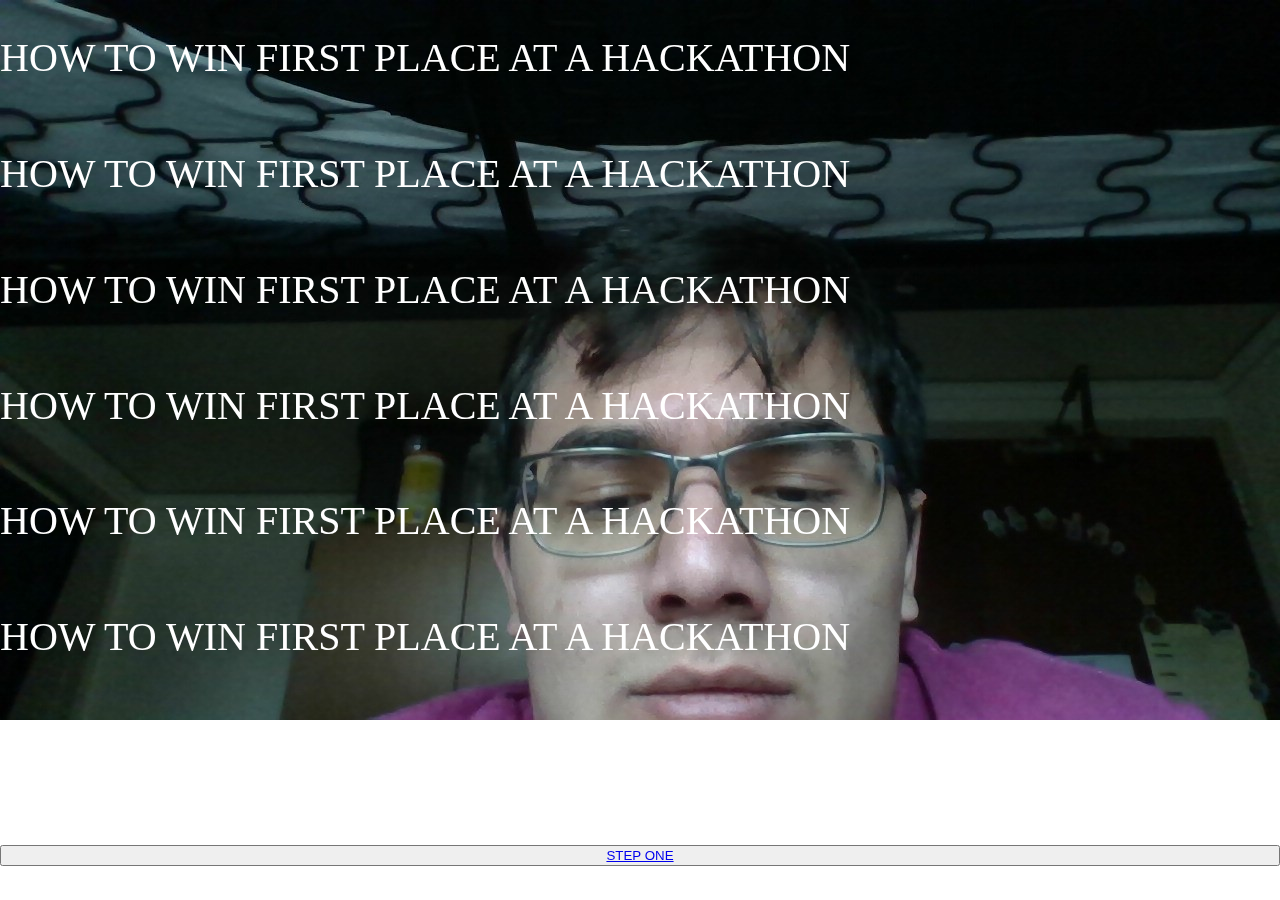
==== index.html @ 13c498a9 "add link" ====
<!doctype html>

<html lang="en">
  <head>
    <meta charset="utf-8">
    <link rel="icon" href="/favicon.ico">
    <meta name="viewport" content="width=device-width, initial-scale=1">
    <meta name="theme-color" content="#000000">
    <meta name="description" content="Eric Navar's personal website">
    <link rel="apple-touch-icon" href="logo192.png">
    <!--
      manifest.json provides metadata used when your web app is installed on a
      user's mobile device or desktop. See https://developers.google.com/web/fundamentals/web-app-manifest/
    -->
    <link rel="manifest" href="/manifest.json">
    <!--
      Notice the use of  in the tags above.
      It will be replaced with the URL of the `public` folder during the build.
      Only files inside the `public` folder can be referenced from the HTML.

      Unlike "/favicon.ico" or "favicon.ico", "/favicon.ico" will
      work correctly both with client-side routing and a non-root public URL.
      Learn how to configure a non-root public URL by running `npm run build`.
    -->
    <title>Eric Navar</title>
  <style>body {
  margin: 0;
  font-family: -apple-system, BlinkMacSystemFont, "Segoe UI", "Roboto", "Oxygen",
    "Ubuntu", "Cantarell", "Fira Sans", "Droid Sans", "Helvetica Neue",
    sans-serif;
  -webkit-font-smoothing: antialiased;
  -moz-osx-font-smoothing: grayscale;
}

code {
  font-family: source-code-pro, Menlo, Monaco, Consolas, "Courier New",
    monospace;
}

::selection {
  background: rgba(70, 181, 209, .8);
}

html {
  scrollbar-width: none;
}</style><style data-jss="" data-meta="MuiSvgIcon">
.MuiSvgIcon-root {
  fill: currentColor;
  width: 1em;
  height: 1em;
  display: inline-block;
  font-size: 1.5rem;
  transition: fill 200ms cubic-bezier(0.4, 0, 0.2, 1) 0ms;
  flex-shrink: 0;
  -moz-user-select: none;
}
.MuiSvgIcon-colorPrimary {
  color: #151965;
}
.MuiSvgIcon-colorSecondary {
  color: #46b5d1;
}
.MuiSvgIcon-colorAction {
  color: rgba(0, 0, 0, 0.54);
}
.MuiSvgIcon-colorError {
  color: #f44336;
}
.MuiSvgIcon-colorDisabled {
  color: rgba(0, 0, 0, 0.26);
}
.MuiSvgIcon-fontSizeInherit {
  font-size: inherit;
}
.MuiSvgIcon-fontSizeSmall {
  font-size: 1.25rem;
}
.MuiSvgIcon-fontSizeLarge {
  font-size: 2.1875rem;
}
</style><style data-jss="" data-meta="MuiTouchRipple">
.MuiTouchRipple-root {
  top: 0;
  left: 0;
  right: 0;
  bottom: 0;
  z-index: 0;
  overflow: hidden;
  position: absolute;
  border-radius: inherit;
  pointer-events: none;
}
.MuiTouchRipple-ripple {
  opacity: 0;
  position: absolute;
}
.MuiTouchRipple-rippleVisible {
  opacity: 0.3;
  animation: MuiTouchRipple-keyframes-enter 550ms cubic-bezier(0.4, 0, 0.2, 1);
  transform: scale(1);
}
.MuiTouchRipple-ripplePulsate {
  animation-duration: 200ms;
}
.MuiTouchRipple-child {
  width: 100%;
  height: 100%;
  display: block;
  opacity: 1;
  border-radius: 50%;
  background-color: currentColor;
}
.MuiTouchRipple-childLeaving {
  opacity: 0;
  animation: MuiTouchRipple-keyframes-exit 550ms cubic-bezier(0.4, 0, 0.2, 1);
}
.MuiTouchRipple-childPulsate {
  top: 0;
  left: 0;
  position: absolute;
  animation: MuiTouchRipple-keyframes-pulsate 2500ms cubic-bezier(0.4, 0, 0.2, 1) 200ms infinite;
}
@-moz-keyframes MuiTouchRipple-keyframes-enter {
  0% {
    opacity: 0.1;
    transform: scale(0);
  }
  100% {
    opacity: 0.3;
    transform: scale(1);
  }
}
@-moz-keyframes MuiTouchRipple-keyframes-exit {
  0% {
    opacity: 1;
  }
  100% {
    opacity: 0;
  }
}
@-moz-keyframes MuiTouchRipple-keyframes-pulsate {
  0% {
    transform: scale(1);
  }
  50% {
    transform: scale(0.92);
  }
  100% {
    transform: scale(1);
  }
}
</style><style data-jss="" data-meta="MuiButtonBase">
.MuiButtonBase-root {
  color: inherit;
  border: 0;
  cursor: pointer;
  margin: 0;
  display: inline-flex;
  outline: 0;
  padding: 0;
  position: relative;
  align-items: center;
  border-radius: 0;
  vertical-align: middle;
  -moz-appearance: none;
  justify-content: center;
  text-decoration: none;
  -moz-user-select: none;
  background-color: transparent;
  -webkit-appearance: none;
  -webkit-tap-highlight-color: transparent;
}
.MuiButtonBase-root::-moz-focus-inner {
  border-style: none;
}
.MuiButtonBase-root.Mui-disabled {
  cursor: default;
  pointer-events: none;
}
@media print {
  .MuiButtonBase-root {
    color-adjust: exact;
  }
}
</style><style data-jss="" data-meta="MuiIconButton">
.MuiIconButton-root {
  flex: 0 0 auto;
  color: rgba(0, 0, 0, 0.54);
  padding: 12px;
  overflow: visible;
  font-size: 1.5rem;
  text-align: center;
  transition: background-color 150ms cubic-bezier(0.4, 0, 0.2, 1) 0ms;
  border-radius: 50%;
}
.MuiIconButton-root:hover {
  background-color: rgba(0, 0, 0, 0.04);
}
.MuiIconButton-root.Mui-disabled {
  color: rgba(0, 0, 0, 0.26);
  background-color: transparent;
}
@media (hover: none) {
  .MuiIconButton-root:hover {
    background-color: transparent;
  }
}
.MuiIconButton-edgeStart {
  margin-left: -12px;
}
.MuiIconButton-sizeSmall.MuiIconButton-edgeStart {
  margin-left: -3px;
}
.MuiIconButton-edgeEnd {
  margin-right: -12px;
}
.MuiIconButton-sizeSmall.MuiIconButton-edgeEnd {
  margin-right: -3px;
}
.MuiIconButton-colorInherit {
  color: inherit;
}
.MuiIconButton-colorPrimary {
  color: #151965;
}
.MuiIconButton-colorPrimary:hover {
  background-color: rgba(21, 25, 101, 0.04);
}
@media (hover: none) {
  .MuiIconButton-colorPrimary:hover {
    background-color: transparent;
  }
}
.MuiIconButton-colorSecondary {
  color: #46b5d1;
}
.MuiIconButton-colorSecondary:hover {
  background-color: rgba(70, 181, 209, 0.04);
}
@media (hover: none) {
  .MuiIconButton-colorSecondary:hover {
    background-color: transparent;
  }
}
.MuiIconButton-sizeSmall {
  padding: 3px;
  font-size: 1.125rem;
}
.MuiIconButton-label {
  width: 100%;
  display: flex;
  align-items: inherit;
  justify-content: inherit;
}
</style><style data-jss="" data-meta="MuiGridList">
.MuiGridList-root {
  display: flex;
  padding: 0;
  flex-wrap: wrap;
  list-style: none;
  overflow-y: auto;
  -webkit-overflow-scrolling: touch;
}
</style><style data-jss="" data-meta="MuiGridListTile">
.MuiGridListTile-root {
  box-sizing: border-box;
  flex-shrink: 0;
}
.MuiGridListTile-tile {
  height: 100%;
  display: block;
  overflow: hidden;
  position: relative;
}
.MuiGridListTile-imgFullHeight {
  left: 50%;
  height: 100%;
  position: relative;
  transform: translateX(-50%);
}
.MuiGridListTile-imgFullWidth {
  top: 50%;
  width: 100%;
  position: relative;
  transform: translateY(-50%);
}
</style><style data-jss="" data-meta="MuiGridListTileBar">
.MuiGridListTileBar-root {
  left: 0;
  right: 0;
  height: 48px;
  display: flex;
  position: absolute;
  background: rgba(0, 0, 0, 0.5);
  align-items: center;
  font-family: "Roboto", "Helvetica", "Arial", sans-serif;
}
.MuiGridListTileBar-titlePositionBottom {
  bottom: 0;
}
.MuiGridListTileBar-titlePositionTop {
  top: 0;
}
.MuiGridListTileBar-rootSubtitle {
  height: 68px;
}
.MuiGridListTileBar-titleWrap {
  color: #fff;
  overflow: hidden;
  flex-grow: 1;
  margin-left: 16px;
  margin-right: 16px;
}
.MuiGridListTileBar-titleWrapActionPosLeft {
  margin-left: 0;
}
.MuiGridListTileBar-titleWrapActionPosRight {
  margin-right: 0;
}
.MuiGridListTileBar-title {
  overflow: hidden;
  font-size: 1rem;
  line-height: 24px;
  white-space: nowrap;
  text-overflow: ellipsis;
}
.MuiGridListTileBar-subtitle {
  overflow: hidden;
  font-size: 0.75rem;
  line-height: 1;
  white-space: nowrap;
  text-overflow: ellipsis;
}
.MuiGridListTileBar-actionIconActionPosLeft {
  order: -1;
}
</style><style data-jss="" data-meta="MuiListSubheader">
.MuiListSubheader-root {
  color: rgba(0, 0, 0, 0.54);
  font-size: 0.875rem;
  box-sizing: border-box;
  list-style: none;
  font-family: "Roboto", "Helvetica", "Arial", sans-serif;
  font-weight: 500;
  line-height: 48px;
}
.MuiListSubheader-colorPrimary {
  color: #151965;
}
.MuiListSubheader-colorInherit {
  color: inherit;
}
.MuiListSubheader-gutters {
  padding-left: 16px;
  padding-right: 16px;
}
.MuiListSubheader-inset {
  padding-left: 72px;
}
.MuiListSubheader-sticky {
  top: 0;
  z-index: 1;
  position: sticky;
  background-color: inherit;
}
</style><style data-jss="" data-meta="makeStyles">
.makeStyles-root-2 {
  display: flex;
  overflow: hidden;
  flex-wrap: wrap;
  justify-content: space-around;
  background-color: #fff;
}
.makeStyles-gridList-3 {
  width: 500px;
  height: 450px;
}
body {
    margin: 0;
    font-family: -apple-system, BlinkMacSystemFont, "Segoe UI", "Roboto", "Oxygen",
      "Ubuntu", "Cantarell", "Fira Sans", "Droid Sans", "Helvetica Neue",
      sans-serif;
    -webkit-font-smoothing: antialiased;
    -moz-osx-font-smoothing: grayscale;
  }
  
  code {
    font-family: source-code-pro, Menlo, Monaco, Consolas, "Courier New",
      monospace;
  }
  
  ::selection {
    background: rgba(70, 181, 209, .8);
  }
  
  html {
    scrollbar-width: none;
  }

  
.MuiSvgIcon-root {
    fill: currentColor;
    width: 1em;
    height: 1em;
    display: inline-block;
    font-size: 1.5rem;
    transition: fill 200ms cubic-bezier(0.4, 0, 0.2, 1) 0ms;
    flex-shrink: 0;
    -moz-user-select: none;
  }
  .MuiSvgIcon-colorPrimary {
    color: #151965;
  }
  .MuiSvgIcon-colorSecondary {
    color: #46b5d1;
  }
  .MuiSvgIcon-colorAction {
    color: rgba(0, 0, 0, 0.54);
  }
  .MuiSvgIcon-colorError {
    color: #f44336;
  }
  .MuiSvgIcon-colorDisabled {
    color: rgba(0, 0, 0, 0.26);
  }
  .MuiSvgIcon-fontSizeInherit {
    font-size: inherit;
  }
  .MuiSvgIcon-fontSizeSmall {
    font-size: 1.25rem;
  }
  .MuiSvgIcon-fontSizeLarge {
    font-size: 2.1875rem;
  }
  
  
.MuiButtonBase-root {
    color: inherit;
    border: 0;
    cursor: pointer;
    margin: 0;
    display: inline-flex;
    outline: 0;
    padding: 0;
    position: relative;
    align-items: center;
    border-radius: 0;
    vertical-align: middle;
    -moz-appearance: none;
    justify-content: center;
    text-decoration: none;
    -moz-user-select: none;
    background-color: transparent;
    -webkit-appearance: none;
    -webkit-tap-highlight-color: transparent;
  }
  .MuiButtonBase-root::-moz-focus-inner {
    border-style: none;
  }
  .MuiButtonBase-root.Mui-disabled {
    cursor: default;
    pointer-events: none;
  }
  @media print {
    .MuiButtonBase-root {
      color-adjust: exact;
    }
  }
  
  
.MuiTouchRipple-root {
    top: 0;
    left: 0;
    right: 0;
    bottom: 0;
    z-index: 0;
    overflow: hidden;
    position: absolute;
    border-radius: inherit;
    pointer-events: none;
  }
  .MuiTouchRipple-ripple {
    opacity: 0;
    position: absolute;
  }
  .MuiTouchRipple-rippleVisible {
    opacity: 0.3;
    animation: MuiTouchRipple-keyframes-enter 550ms cubic-bezier(0.4, 0, 0.2, 1);
    transform: scale(1);
  }
  .MuiTouchRipple-ripplePulsate {
    animation-duration: 200ms;
  }
  .MuiTouchRipple-child {
    width: 100%;
    height: 100%;
    display: block;
    opacity: 1;
    border-radius: 50%;
    background-color: currentColor;
  }
  .MuiTouchRipple-childLeaving {
    opacity: 0;
    animation: MuiTouchRipple-keyframes-exit 550ms cubic-bezier(0.4, 0, 0.2, 1);
  }
  .MuiTouchRipple-childPulsate {
    top: 0;
    left: 0;
    position: absolute;
    animation: MuiTouchRipple-keyframes-pulsate 2500ms cubic-bezier(0.4, 0, 0.2, 1) 200ms infinite;
  }
  @-moz-keyframes MuiTouchRipple-keyframes-enter {
    0% {
      opacity: 0.1;
      transform: scale(0);
    }
    100% {
      opacity: 0.3;
      transform: scale(1);
    }
  }
  @-moz-keyframes MuiTouchRipple-keyframes-exit {
    0% {
      opacity: 1;
    }
    100% {
      opacity: 0;
    }
  }
  @-moz-keyframes MuiTouchRipple-keyframes-pulsate {
    0% {
      transform: scale(1);
    }
    50% {
      transform: scale(0.92);
    }
    100% {
      transform: scale(1);
    }
  }

  
.MuiIconButton-root {
    flex: 0 0 auto;
    color: rgba(0, 0, 0, 0.54);
    padding: 12px;
    overflow: visible;
    font-size: 1.5rem;
    text-align: center;
    transition: background-color 150ms cubic-bezier(0.4, 0, 0.2, 1) 0ms;
    border-radius: 50%;
  }
  .MuiIconButton-root:hover {
    background-color: rgba(0, 0, 0, 0.04);
  }
  .MuiIconButton-root.Mui-disabled {
    color: rgba(0, 0, 0, 0.26);
    background-color: transparent;
  }
  @media (hover: none) {
    .MuiIconButton-root:hover {
      background-color: transparent;
    }
  }
  .MuiIconButton-edgeStart {
    margin-left: -12px;
  }
  .MuiIconButton-sizeSmall.MuiIconButton-edgeStart {
    margin-left: -3px;
  }
  .MuiIconButton-edgeEnd {
    margin-right: -12px;
  }
  .MuiIconButton-sizeSmall.MuiIconButton-edgeEnd {
    margin-right: -3px;
  }
  .MuiIconButton-colorInherit {
    color: inherit;
  }
  .MuiIconButton-colorPrimary {
    color: #151965;
  }
  .MuiIconButton-colorPrimary:hover {
    background-color: rgba(21, 25, 101, 0.04);
  }
  @media (hover: none) {
    .MuiIconButton-colorPrimary:hover {
      background-color: transparent;
    }
  }
  .MuiIconButton-colorSecondary {
    color: #46b5d1;
  }
  .MuiIconButton-colorSecondary:hover {
    background-color: rgba(70, 181, 209, 0.04);
  }
  @media (hover: none) {
    .MuiIconButton-colorSecondary:hover {
      background-color: transparent;
    }
  }
  .MuiIconButton-sizeSmall {
    padding: 3px;
    font-size: 1.125rem;
  }
  .MuiIconButton-label {
    width: 100%;
    display: flex;
    align-items: inherit;
    justify-content: inherit;
  }
  
  
.MuiGridList-root {
    display: flex;
    padding: 0;
    flex-wrap: wrap;
    list-style: none;
    overflow-y: auto;
    -webkit-overflow-scrolling: touch;
  }
  
  
.MuiGridListTile-root {
    box-sizing: border-box;
    flex-shrink: 0;
  }
  .MuiGridListTile-tile {
    height: 100%;
    display: block;
    overflow: hidden;
    position: relative;
  }
  .MuiGridListTile-imgFullHeight {
    left: 50%;
    height: 100%;
    position: relative;
    transform: translateX(-50%);
  }
  .MuiGridListTile-imgFullWidth {
    top: 50%;
    width: 100%;
    position: relative;
    transform: translateY(-50%);
  }
  
  
.MuiGridListTileBar-root {
    left: 0;
    right: 0;
    height: 48px;
    display: flex;
    position: absolute;
    background: rgba(0, 0, 0, 0.5);
    align-items: center;
    font-family: "Roboto", "Helvetica", "Arial", sans-serif;
  }
  .MuiGridListTileBar-titlePositionBottom {
    bottom: 0;
  }
  .MuiGridListTileBar-titlePositionTop {
    top: 0;
  }
  .MuiGridListTileBar-rootSubtitle {
    height: 68px;
  }
  .MuiGridListTileBar-titleWrap {
    color: #fff;
    overflow: hidden;
    flex-grow: 1;
    margin-left: 16px;
    margin-right: 16px;
  }
  .MuiGridListTileBar-titleWrapActionPosLeft {
    margin-left: 0;
  }
  .MuiGridListTileBar-titleWrapActionPosRight {
    margin-right: 0;
  }
  .MuiGridListTileBar-title {
    overflow: hidden;
    font-size: 1rem;
    line-height: 24px;
    white-space: nowrap;
    text-overflow: ellipsis;
  }
  .MuiGridListTileBar-subtitle {
    overflow: hidden;
    font-size: 0.75rem;
    line-height: 1;
    white-space: nowrap;
    text-overflow: ellipsis;
  }
  .MuiGridListTileBar-actionIconActionPosLeft {
    order: -1;
  }
  
  
.MuiListSubheader-root {
    color: rgba(0, 0, 0, 0.54);
    font-size: 0.875rem;
    box-sizing: border-box;
    list-style: none;
    font-family: "Roboto", "Helvetica", "Arial", sans-serif;
    font-weight: 500;
    line-height: 48px;
  }
  .MuiListSubheader-colorPrimary {
    color: #151965;
  }
  .MuiListSubheader-colorInherit {
    color: inherit;
  }
  .MuiListSubheader-gutters {
    padding-left: 16px;
    padding-right: 16px;
  }
  .MuiListSubheader-inset {
    padding-left: 72px;
  }
  .MuiListSubheader-sticky {
    top: 0;
    z-index: 1;
    position: sticky;
    background-color: inherit;
  }

  :root {
  --base-color: #8a071d;
  --lighter-base-color: #d9041a;
  --face-color: #73989e;
  --lighter-face-color: #CAE8ED;
  --border-color: #000000; 
}

.body {
  position: relative;
  margin: 100px 150px;
  width: 155px;
  height: 230px;
  background-color: var(--base-color);
  
  border: 12px solid var(--border-color);
  border-radius: 70px 85px 70px 70px;
}

.body-light-part {
  position: absolute;
  top: 0;
  right: 0;
  z-index: 1;
  
  width: 95%;
  height: 90%;
  background-color: var(--lighter-base-color);
  transform: rotate(-2deg);
  border-radius: 40% 50% 36% 30%;
}

.face{ 
  position: absolute;
  right: -20px;
  top: 25px;
  z-index: 2;
  
  background-color: var(--face-color);
  width: 130px;
  height: 90px;
  transform: rotate(-4deg);

  border: 12px solid var(--border-color);
  border-radius: 70px 90px 110px 110px;
}

.face-light-part {
  position: relative;
  width: 94px;
  height: 50px;
  margin: 0px 12px;
  background-color: var(--lighter-face-color);
  border-radius: 30% 40% 55% 50%;
  display: inline-block;
}

.shimmer {
  position: relative;
  margin: 4px 25px;
  width: 50px;
  height: 20px;
  background-color: white;
  border-radius: 40% 50% 50% 40%;
}

.backpack{
  position: absolute;
  left: 0;
  top: 65px;
  width: 50px;
  height: 150px;
  transform: translate(-100%);
  
  background-color: var(--base-color);
  border: 12px solid var(--border-color);
  border-radius: 40% 0 0 50%;
}

.backpack-light-part {
  margin-left: 2px;
  height: 25px;
  width: calc(100% - 2px);
  
  background-color: var(--lighter-base-color);
  
  border-radius: 50% 0 0 20%;
}

.leg-left-under {
  position: absolute;
  bottom: 0;
  left: -12px;
  
  width: 70px;
  height: 60px;
  
  background-color: var(--base-color);
  border-left: 12px solid var(--border-color);
}


.leg-left {
  position: absolute;
  bottom: 0;
  left: -12px;
  
  width: 65px;
  height: 55px;
  transform: translateY(55px);
  
  background-color: var(--base-color);
  border: 12px solid var(--border-color);
  border-top: none;
  border-radius: 0 0 40% 60%;
}

.leg-right-under {
  position: absolute;
  bottom: -4px;
  left: 70px;
  
  width: 65px;
  height: 32px;
  
  background-color: var(--base-color);
  border-right: 12px solid var(--border-color);
}

.leg-right {
  position: absolute;
  bottom: -50px;
  left: 70px;
  
  width: 65px;
  height: 50px;
  
  background-color: var(--base-color);
  border: 12px solid var(--border-color);
  border-top: none;
  border-radius: 0 0 40% 60%;
}
.makeStyles-root-2 {
  display: flex;
  overflow: hidden;
  flex-wrap: wrap;
  justify-content: space-around;
  background-color: #fff;
}
.makeStyles-gridList-3 {
  width: 500px;
  height: 450px;
}
.makeStyles-icon-4 {
  color: rgba(255, 255, 255, 0.54);
}
body {
    font-family: "MADE TOMMY";
    font-size:40px;
}

p {
    margin:0;
}

::selection {
    background: rgba(70, 181, 209, .8);
}

.name-container {
    align-items: center;
    display: grid;
    height: 100vh;
}

.cool-text {
    margin:0;
    text-decoration: none;
    -webkit-transition: all 0.5s;
    -moz-transition: all 0.5s;
    transition: all 0.5s;
    color: #fff;
    -webkit-animation: neon1 1.5s ease-in-out infinite alternate;
    -moz-animation: neon1 1.5s ease-in-out infinite alternate;
    animation: neon1 1.5s ease-in-out infinite alternate;
}

.cool-text:hover {
    color: #FF1177;
    -webkit-animation: none;
    -moz-animation: none;
    animation: none;
    color: #FF1177;
}

img {
  position: fixed;
  z-index:-10;
}

@-webkit-keyframes neon1 {
    from {
      text-shadow: 0 0 10px #fff, 0 0 20px #fff, 0 0 30px #fff, 0 0 40px #FF1177, 0 0 70px #FF1177, 0 0 80px #FF1177, 0 0 100px #FF1177, 0 0 150px #FF1177;
    }
    to {
      text-shadow: 0 0 5px #fff, 0 0 10px #fff, 0 0 15px #fff, 0 0 20px #FF1177, 0 0 35px #FF1177, 0 0 40px #FF1177, 0 0 50px #FF1177, 0 0 75px #FF1177;
    }
}
  
  @-moz-keyframes neon1 {
    from {
      text-shadow: 0 0 10px #fff, 0 0 20px #fff, 0 0 30px #fff, 0 0 40px #FF1177, 0 0 70px #FF1177, 0 0 80px #FF1177, 0 0 100px #FF1177, 0 0 150px #FF1177;
    }
    to {
      text-shadow: 0 0 5px #fff, 0 0 10px #fff, 0 0 15px #fff, 0 0 20px #FF1177, 0 0 35px #FF1177, 0 0 40px #FF1177, 0 0 50px #FF1177, 0 0 75px #FF1177;
    }
}
  
  
@keyframes neon1 {
    from {
      text-shadow: 0 0 10px #fff, 0 0 20px #fff, 0 0 30px #fff, 0 0 40px #FF1177, 0 0 70px #FF1177, 0 0 80px #FF1177, 0 0 100px #FF1177, 0 0 150px #FF1177;
    }
    to {
      text-shadow: 0 0 5px #fff, 0 0 10px #fff, 0 0 15px #fff, 0 0 20px #FF1177, 0 0 35px #FF1177, 0 0 40px #FF1177, 0 0 50px #FF1177, 0 0 75px #FF1177;
    }
}
  
@media (max-width: 650px) {
    #container {
      width: 100%;
    }
    p {
      font-size: 3.5em;
    }

.makeStyles-root-1 {
    min-height: 100vh;
  }
  
.makeStyles-icon-4 {
  color: rgba(255, 255, 255, 0.54);
}
</style><style data-jss="" data-meta="makeStyles">
.makeStyles-root-1 {
  min-height: 100vh;
}
</style></head>
<body>
  <img src="eric.jpg">
  <div class="name-container">
    <p class="cool-text">HOW TO WIN FIRST PLACE AT A HACKATHON</p>
    <p class="cool-text">HOW TO WIN FIRST PLACE AT A HACKATHON</p>
    <p class="cool-text">HOW TO WIN FIRST PLACE AT A HACKATHON</p>
    <p class="cool-text">HOW TO WIN FIRST PLACE AT A HACKATHON</p>
    <p class="cool-text">HOW TO WIN FIRST PLACE AT A HACKATHON</p>
    <p class="cool-text">HOW TO WIN FIRST PLACE AT A HACKATHON</p>
    <p class="cool-text">HOW TO WIN FIRST PLACE AT A HACKATHON</p>

  <button type="button" class="btn btn-primary btn-lg" border="80px">
    <a class="nav-link" id="temp" href="http://www.linkedin.com/in/hector-rizo" id=resume>STEP ONE</a>
</button
  <script src="js/scripts.js"></script>
</body>
</html>
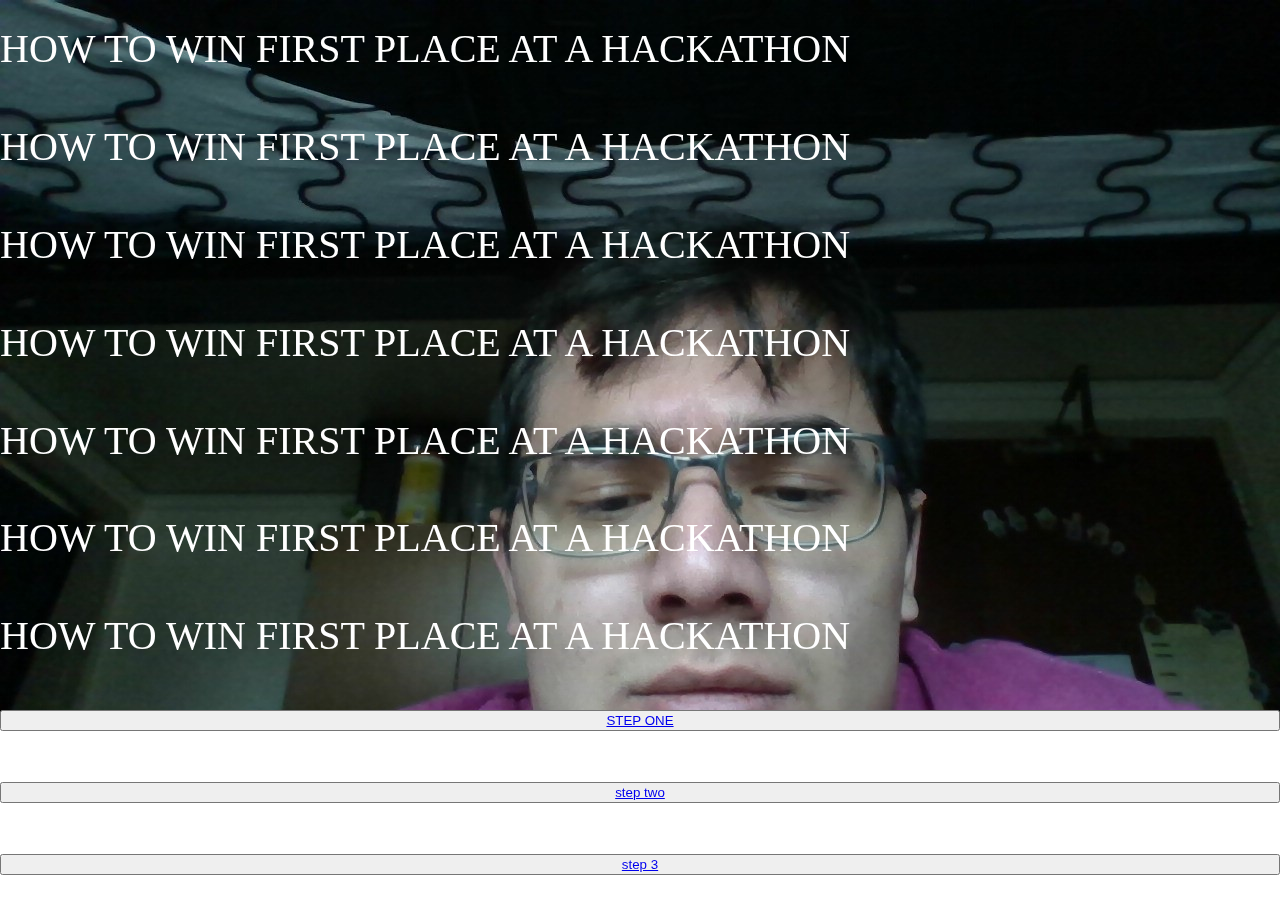
==== commit 3025991d: "adding all links" ====
--- a/index.html
+++ b/index.html
@@ -1,19 +1,20 @@
 <!doctype html>
 
 <html lang="en">
-  <head>
-    <meta charset="utf-8">
-    <link rel="icon" href="/favicon.ico">
-    <meta name="viewport" content="width=device-width, initial-scale=1">
-    <meta name="theme-color" content="#000000">
-    <meta name="description" content="Eric Navar's personal website">
-    <link rel="apple-touch-icon" href="logo192.png">
-    <!--
+
+<head>
+  <meta charset="utf-8">
+  <link rel="icon" href="/favicon.ico">
+  <meta name="viewport" content="width=device-width, initial-scale=1">
+  <meta name="theme-color" content="#000000">
+  <meta name="description" content="Eric Navar's personal website">
+  <link rel="apple-touch-icon" href="logo192.png">
+  <!--
       manifest.json provides metadata used when your web app is installed on a
       user's mobile device or desktop. See https://developers.google.com/web/fundamentals/web-app-manifest/
     -->
-    <link rel="manifest" href="/manifest.json">
-    <!--
+  <link rel="manifest" href="/manifest.json">
+  <!--
       Notice the use of  in the tags above.
       It will be replaced with the URL of the `public` folder during the build.
       Only files inside the `public` folder can be referenced from the HTML.
@@ -22,957 +23,1095 @@
       work correctly both with client-side routing and a non-root public URL.
       Learn how to configure a non-root public URL by running `npm run build`.
     -->
-    <title>Eric Navar</title>
-  <style>body {
-  margin: 0;
-  font-family: -apple-system, BlinkMacSystemFont, "Segoe UI", "Roboto", "Oxygen",
-    "Ubuntu", "Cantarell", "Fira Sans", "Droid Sans", "Helvetica Neue",
-    sans-serif;
-  -webkit-font-smoothing: antialiased;
-  -moz-osx-font-smoothing: grayscale;
-}
-
-code {
-  font-family: source-code-pro, Menlo, Monaco, Consolas, "Courier New",
-    monospace;
-}
-
-::selection {
-  background: rgba(70, 181, 209, .8);
-}
-
-html {
-  scrollbar-width: none;
-}</style><style data-jss="" data-meta="MuiSvgIcon">
-.MuiSvgIcon-root {
-  fill: currentColor;
-  width: 1em;
-  height: 1em;
-  display: inline-block;
-  font-size: 1.5rem;
-  transition: fill 200ms cubic-bezier(0.4, 0, 0.2, 1) 0ms;
-  flex-shrink: 0;
-  -moz-user-select: none;
-}
-.MuiSvgIcon-colorPrimary {
-  color: #151965;
-}
-.MuiSvgIcon-colorSecondary {
-  color: #46b5d1;
-}
-.MuiSvgIcon-colorAction {
-  color: rgba(0, 0, 0, 0.54);
-}
-.MuiSvgIcon-colorError {
-  color: #f44336;
-}
-.MuiSvgIcon-colorDisabled {
-  color: rgba(0, 0, 0, 0.26);
-}
-.MuiSvgIcon-fontSizeInherit {
-  font-size: inherit;
-}
-.MuiSvgIcon-fontSizeSmall {
-  font-size: 1.25rem;
-}
-.MuiSvgIcon-fontSizeLarge {
-  font-size: 2.1875rem;
-}
-</style><style data-jss="" data-meta="MuiTouchRipple">
-.MuiTouchRipple-root {
-  top: 0;
-  left: 0;
-  right: 0;
-  bottom: 0;
-  z-index: 0;
-  overflow: hidden;
-  position: absolute;
-  border-radius: inherit;
-  pointer-events: none;
-}
-.MuiTouchRipple-ripple {
-  opacity: 0;
-  position: absolute;
-}
-.MuiTouchRipple-rippleVisible {
-  opacity: 0.3;
-  animation: MuiTouchRipple-keyframes-enter 550ms cubic-bezier(0.4, 0, 0.2, 1);
-  transform: scale(1);
-}
-.MuiTouchRipple-ripplePulsate {
-  animation-duration: 200ms;
-}
-.MuiTouchRipple-child {
-  width: 100%;
-  height: 100%;
-  display: block;
-  opacity: 1;
-  border-radius: 50%;
-  background-color: currentColor;
-}
-.MuiTouchRipple-childLeaving {
-  opacity: 0;
-  animation: MuiTouchRipple-keyframes-exit 550ms cubic-bezier(0.4, 0, 0.2, 1);
-}
-.MuiTouchRipple-childPulsate {
-  top: 0;
-  left: 0;
-  position: absolute;
-  animation: MuiTouchRipple-keyframes-pulsate 2500ms cubic-bezier(0.4, 0, 0.2, 1) 200ms infinite;
-}
-@-moz-keyframes MuiTouchRipple-keyframes-enter {
-  0% {
-    opacity: 0.1;
-    transform: scale(0);
-  }
-  100% {
-    opacity: 0.3;
-    transform: scale(1);
-  }
-}
-@-moz-keyframes MuiTouchRipple-keyframes-exit {
-  0% {
-    opacity: 1;
-  }
-  100% {
-    opacity: 0;
-  }
-}
-@-moz-keyframes MuiTouchRipple-keyframes-pulsate {
-  0% {
-    transform: scale(1);
-  }
-  50% {
-    transform: scale(0.92);
-  }
-  100% {
-    transform: scale(1);
-  }
-}
-</style><style data-jss="" data-meta="MuiButtonBase">
-.MuiButtonBase-root {
-  color: inherit;
-  border: 0;
-  cursor: pointer;
-  margin: 0;
-  display: inline-flex;
-  outline: 0;
-  padding: 0;
-  position: relative;
-  align-items: center;
-  border-radius: 0;
-  vertical-align: middle;
-  -moz-appearance: none;
-  justify-content: center;
-  text-decoration: none;
-  -moz-user-select: none;
-  background-color: transparent;
-  -webkit-appearance: none;
-  -webkit-tap-highlight-color: transparent;
-}
-.MuiButtonBase-root::-moz-focus-inner {
-  border-style: none;
-}
-.MuiButtonBase-root.Mui-disabled {
-  cursor: default;
-  pointer-events: none;
-}
-@media print {
-  .MuiButtonBase-root {
-    color-adjust: exact;
-  }
-}
-</style><style data-jss="" data-meta="MuiIconButton">
-.MuiIconButton-root {
-  flex: 0 0 auto;
-  color: rgba(0, 0, 0, 0.54);
-  padding: 12px;
-  overflow: visible;
-  font-size: 1.5rem;
-  text-align: center;
-  transition: background-color 150ms cubic-bezier(0.4, 0, 0.2, 1) 0ms;
-  border-radius: 50%;
-}
-.MuiIconButton-root:hover {
-  background-color: rgba(0, 0, 0, 0.04);
-}
-.MuiIconButton-root.Mui-disabled {
-  color: rgba(0, 0, 0, 0.26);
-  background-color: transparent;
-}
-@media (hover: none) {
-  .MuiIconButton-root:hover {
-    background-color: transparent;
-  }
-}
-.MuiIconButton-edgeStart {
-  margin-left: -12px;
-}
-.MuiIconButton-sizeSmall.MuiIconButton-edgeStart {
-  margin-left: -3px;
-}
-.MuiIconButton-edgeEnd {
-  margin-right: -12px;
-}
-.MuiIconButton-sizeSmall.MuiIconButton-edgeEnd {
-  margin-right: -3px;
-}
-.MuiIconButton-colorInherit {
-  color: inherit;
-}
-.MuiIconButton-colorPrimary {
-  color: #151965;
-}
-.MuiIconButton-colorPrimary:hover {
-  background-color: rgba(21, 25, 101, 0.04);
-}
-@media (hover: none) {
-  .MuiIconButton-colorPrimary:hover {
-    background-color: transparent;
-  }
-}
-.MuiIconButton-colorSecondary {
-  color: #46b5d1;
-}
-.MuiIconButton-colorSecondary:hover {
-  background-color: rgba(70, 181, 209, 0.04);
-}
-@media (hover: none) {
-  .MuiIconButton-colorSecondary:hover {
-    background-color: transparent;
-  }
-}
-.MuiIconButton-sizeSmall {
-  padding: 3px;
-  font-size: 1.125rem;
-}
-.MuiIconButton-label {
-  width: 100%;
-  display: flex;
-  align-items: inherit;
-  justify-content: inherit;
-}
-</style><style data-jss="" data-meta="MuiGridList">
-.MuiGridList-root {
-  display: flex;
-  padding: 0;
-  flex-wrap: wrap;
-  list-style: none;
-  overflow-y: auto;
-  -webkit-overflow-scrolling: touch;
-}
-</style><style data-jss="" data-meta="MuiGridListTile">
-.MuiGridListTile-root {
-  box-sizing: border-box;
-  flex-shrink: 0;
-}
-.MuiGridListTile-tile {
-  height: 100%;
-  display: block;
-  overflow: hidden;
-  position: relative;
-}
-.MuiGridListTile-imgFullHeight {
-  left: 50%;
-  height: 100%;
-  position: relative;
-  transform: translateX(-50%);
-}
-.MuiGridListTile-imgFullWidth {
-  top: 50%;
-  width: 100%;
-  position: relative;
-  transform: translateY(-50%);
-}
-</style><style data-jss="" data-meta="MuiGridListTileBar">
-.MuiGridListTileBar-root {
-  left: 0;
-  right: 0;
-  height: 48px;
-  display: flex;
-  position: absolute;
-  background: rgba(0, 0, 0, 0.5);
-  align-items: center;
-  font-family: "Roboto", "Helvetica", "Arial", sans-serif;
-}
-.MuiGridListTileBar-titlePositionBottom {
-  bottom: 0;
-}
-.MuiGridListTileBar-titlePositionTop {
-  top: 0;
-}
-.MuiGridListTileBar-rootSubtitle {
-  height: 68px;
-}
-.MuiGridListTileBar-titleWrap {
-  color: #fff;
-  overflow: hidden;
-  flex-grow: 1;
-  margin-left: 16px;
-  margin-right: 16px;
-}
-.MuiGridListTileBar-titleWrapActionPosLeft {
-  margin-left: 0;
-}
-.MuiGridListTileBar-titleWrapActionPosRight {
-  margin-right: 0;
-}
-.MuiGridListTileBar-title {
-  overflow: hidden;
-  font-size: 1rem;
-  line-height: 24px;
-  white-space: nowrap;
-  text-overflow: ellipsis;
-}
-.MuiGridListTileBar-subtitle {
-  overflow: hidden;
-  font-size: 0.75rem;
-  line-height: 1;
-  white-space: nowrap;
-  text-overflow: ellipsis;
-}
-.MuiGridListTileBar-actionIconActionPosLeft {
-  order: -1;
-}
-</style><style data-jss="" data-meta="MuiListSubheader">
-.MuiListSubheader-root {
-  color: rgba(0, 0, 0, 0.54);
-  font-size: 0.875rem;
-  box-sizing: border-box;
-  list-style: none;
-  font-family: "Roboto", "Helvetica", "Arial", sans-serif;
-  font-weight: 500;
-  line-height: 48px;
-}
-.MuiListSubheader-colorPrimary {
-  color: #151965;
-}
-.MuiListSubheader-colorInherit {
-  color: inherit;
-}
-.MuiListSubheader-gutters {
-  padding-left: 16px;
-  padding-right: 16px;
-}
-.MuiListSubheader-inset {
-  padding-left: 72px;
-}
-.MuiListSubheader-sticky {
-  top: 0;
-  z-index: 1;
-  position: sticky;
-  background-color: inherit;
-}
-</style><style data-jss="" data-meta="makeStyles">
-.makeStyles-root-2 {
-  display: flex;
-  overflow: hidden;
-  flex-wrap: wrap;
-  justify-content: space-around;
-  background-color: #fff;
-}
-.makeStyles-gridList-3 {
-  width: 500px;
-  height: 450px;
-}
-body {
-    margin: 0;
-    font-family: -apple-system, BlinkMacSystemFont, "Segoe UI", "Roboto", "Oxygen",
-      "Ubuntu", "Cantarell", "Fira Sans", "Droid Sans", "Helvetica Neue",
-      sans-serif;
-    -webkit-font-smoothing: antialiased;
-    -moz-osx-font-smoothing: grayscale;
-  }
-  
-  code {
-    font-family: source-code-pro, Menlo, Monaco, Consolas, "Courier New",
-      monospace;
-  }
-  
-  ::selection {
-    background: rgba(70, 181, 209, .8);
-  }
-  
-  html {
-    scrollbar-width: none;
-  }
-
-  
-.MuiSvgIcon-root {
-    fill: currentColor;
-    width: 1em;
-    height: 1em;
-    display: inline-block;
-    font-size: 1.5rem;
-    transition: fill 200ms cubic-bezier(0.4, 0, 0.2, 1) 0ms;
-    flex-shrink: 0;
-    -moz-user-select: none;
-  }
-  .MuiSvgIcon-colorPrimary {
-    color: #151965;
-  }
-  .MuiSvgIcon-colorSecondary {
-    color: #46b5d1;
-  }
-  .MuiSvgIcon-colorAction {
-    color: rgba(0, 0, 0, 0.54);
-  }
-  .MuiSvgIcon-colorError {
-    color: #f44336;
-  }
-  .MuiSvgIcon-colorDisabled {
-    color: rgba(0, 0, 0, 0.26);
-  }
-  .MuiSvgIcon-fontSizeInherit {
-    font-size: inherit;
-  }
-  .MuiSvgIcon-fontSizeSmall {
-    font-size: 1.25rem;
-  }
-  .MuiSvgIcon-fontSizeLarge {
-    font-size: 2.1875rem;
-  }
-  
-  
-.MuiButtonBase-root {
-    color: inherit;
-    border: 0;
-    cursor: pointer;
-    margin: 0;
-    display: inline-flex;
-    outline: 0;
-    padding: 0;
-    position: relative;
-    align-items: center;
-    border-radius: 0;
-    vertical-align: middle;
-    -moz-appearance: none;
-    justify-content: center;
-    text-decoration: none;
-    -moz-user-select: none;
-    background-color: transparent;
-    -webkit-appearance: none;
-    -webkit-tap-highlight-color: transparent;
-  }
-  .MuiButtonBase-root::-moz-focus-inner {
-    border-style: none;
-  }
-  .MuiButtonBase-root.Mui-disabled {
-    cursor: default;
-    pointer-events: none;
-  }
-  @media print {
+  <title>Eric Navar</title>
+  <style>
+    body {
+      margin: 0;
+      font-family: -apple-system, BlinkMacSystemFont, "Segoe UI", "Roboto", "Oxygen",
+        "Ubuntu", "Cantarell", "Fira Sans", "Droid Sans", "Helvetica Neue",
+        sans-serif;
+      -webkit-font-smoothing: antialiased;
+      -moz-osx-font-smoothing: grayscale;
+    }
+
+    code {
+      font-family: source-code-pro, Menlo, Monaco, Consolas, "Courier New",
+        monospace;
+    }
+
+    ::selection {
+      background: rgba(70, 181, 209, .8);
+    }
+
+    html {
+      scrollbar-width: none;
+    }
+  </style>
+  <style data-jss="" data-meta="MuiSvgIcon">
+    .MuiSvgIcon-root {
+      fill: currentColor;
+      width: 1em;
+      height: 1em;
+      display: inline-block;
+      font-size: 1.5rem;
+      transition: fill 200ms cubic-bezier(0.4, 0, 0.2, 1) 0ms;
+      flex-shrink: 0;
+      -moz-user-select: none;
+    }
+
+    .MuiSvgIcon-colorPrimary {
+      color: #151965;
+    }
+
+    .MuiSvgIcon-colorSecondary {
+      color: #46b5d1;
+    }
+
+    .MuiSvgIcon-colorAction {
+      color: rgba(0, 0, 0, 0.54);
+    }
+
+    .MuiSvgIcon-colorError {
+      color: #f44336;
+    }
+
+    .MuiSvgIcon-colorDisabled {
+      color: rgba(0, 0, 0, 0.26);
+    }
+
+    .MuiSvgIcon-fontSizeInherit {
+      font-size: inherit;
+    }
+
+    .MuiSvgIcon-fontSizeSmall {
+      font-size: 1.25rem;
+    }
+
+    .MuiSvgIcon-fontSizeLarge {
+      font-size: 2.1875rem;
+    }
+  </style>
+  <style data-jss="" data-meta="MuiTouchRipple">
+    .MuiTouchRipple-root {
+      top: 0;
+      left: 0;
+      right: 0;
+      bottom: 0;
+      z-index: 0;
+      overflow: hidden;
+      position: absolute;
+      border-radius: inherit;
+      pointer-events: none;
+    }
+
+    .MuiTouchRipple-ripple {
+      opacity: 0;
+      position: absolute;
+    }
+
+    .MuiTouchRipple-rippleVisible {
+      opacity: 0.3;
+      animation: MuiTouchRipple-keyframes-enter 550ms cubic-bezier(0.4, 0, 0.2, 1);
+      transform: scale(1);
+    }
+
+    .MuiTouchRipple-ripplePulsate {
+      animation-duration: 200ms;
+    }
+
+    .MuiTouchRipple-child {
+      width: 100%;
+      height: 100%;
+      display: block;
+      opacity: 1;
+      border-radius: 50%;
+      background-color: currentColor;
+    }
+
+    .MuiTouchRipple-childLeaving {
+      opacity: 0;
+      animation: MuiTouchRipple-keyframes-exit 550ms cubic-bezier(0.4, 0, 0.2, 1);
+    }
+
+    .MuiTouchRipple-childPulsate {
+      top: 0;
+      left: 0;
+      position: absolute;
+      animation: MuiTouchRipple-keyframes-pulsate 2500ms cubic-bezier(0.4, 0, 0.2, 1) 200ms infinite;
+    }
+
+    @-moz-keyframes MuiTouchRipple-keyframes-enter {
+      0% {
+        opacity: 0.1;
+        transform: scale(0);
+      }
+
+      100% {
+        opacity: 0.3;
+        transform: scale(1);
+      }
+    }
+
+    @-moz-keyframes MuiTouchRipple-keyframes-exit {
+      0% {
+        opacity: 1;
+      }
+
+      100% {
+        opacity: 0;
+      }
+    }
+
+    @-moz-keyframes MuiTouchRipple-keyframes-pulsate {
+      0% {
+        transform: scale(1);
+      }
+
+      50% {
+        transform: scale(0.92);
+      }
+
+      100% {
+        transform: scale(1);
+      }
+    }
+  </style>
+  <style data-jss="" data-meta="MuiButtonBase">
     .MuiButtonBase-root {
-      color-adjust: exact;
-    }
-  }
-  
-  
-.MuiTouchRipple-root {
-    top: 0;
-    left: 0;
-    right: 0;
-    bottom: 0;
-    z-index: 0;
-    overflow: hidden;
-    position: absolute;
-    border-radius: inherit;
-    pointer-events: none;
-  }
-  .MuiTouchRipple-ripple {
-    opacity: 0;
-    position: absolute;
-  }
-  .MuiTouchRipple-rippleVisible {
-    opacity: 0.3;
-    animation: MuiTouchRipple-keyframes-enter 550ms cubic-bezier(0.4, 0, 0.2, 1);
-    transform: scale(1);
-  }
-  .MuiTouchRipple-ripplePulsate {
-    animation-duration: 200ms;
-  }
-  .MuiTouchRipple-child {
-    width: 100%;
-    height: 100%;
-    display: block;
-    opacity: 1;
-    border-radius: 50%;
-    background-color: currentColor;
-  }
-  .MuiTouchRipple-childLeaving {
-    opacity: 0;
-    animation: MuiTouchRipple-keyframes-exit 550ms cubic-bezier(0.4, 0, 0.2, 1);
-  }
-  .MuiTouchRipple-childPulsate {
-    top: 0;
-    left: 0;
-    position: absolute;
-    animation: MuiTouchRipple-keyframes-pulsate 2500ms cubic-bezier(0.4, 0, 0.2, 1) 200ms infinite;
-  }
-  @-moz-keyframes MuiTouchRipple-keyframes-enter {
-    0% {
-      opacity: 0.1;
-      transform: scale(0);
-    }
-    100% {
+      color: inherit;
+      border: 0;
+      cursor: pointer;
+      margin: 0;
+      display: inline-flex;
+      outline: 0;
+      padding: 0;
+      position: relative;
+      align-items: center;
+      border-radius: 0;
+      vertical-align: middle;
+      -moz-appearance: none;
+      justify-content: center;
+      text-decoration: none;
+      -moz-user-select: none;
+      background-color: transparent;
+      -webkit-appearance: none;
+      -webkit-tap-highlight-color: transparent;
+    }
+
+    .MuiButtonBase-root::-moz-focus-inner {
+      border-style: none;
+    }
+
+    .MuiButtonBase-root.Mui-disabled {
+      cursor: default;
+      pointer-events: none;
+    }
+
+    @media print {
+      .MuiButtonBase-root {
+        color-adjust: exact;
+      }
+    }
+  </style>
+  <style data-jss="" data-meta="MuiIconButton">
+    .MuiIconButton-root {
+      flex: 0 0 auto;
+      color: rgba(0, 0, 0, 0.54);
+      padding: 12px;
+      overflow: visible;
+      font-size: 1.5rem;
+      text-align: center;
+      transition: background-color 150ms cubic-bezier(0.4, 0, 0.2, 1) 0ms;
+      border-radius: 50%;
+    }
+
+    .MuiIconButton-root:hover {
+      background-color: rgba(0, 0, 0, 0.04);
+    }
+
+    .MuiIconButton-root.Mui-disabled {
+      color: rgba(0, 0, 0, 0.26);
+      background-color: transparent;
+    }
+
+    @media (hover: none) {
+      .MuiIconButton-root:hover {
+        background-color: transparent;
+      }
+    }
+
+    .MuiIconButton-edgeStart {
+      margin-left: -12px;
+    }
+
+    .MuiIconButton-sizeSmall.MuiIconButton-edgeStart {
+      margin-left: -3px;
+    }
+
+    .MuiIconButton-edgeEnd {
+      margin-right: -12px;
+    }
+
+    .MuiIconButton-sizeSmall.MuiIconButton-edgeEnd {
+      margin-right: -3px;
+    }
+
+    .MuiIconButton-colorInherit {
+      color: inherit;
+    }
+
+    .MuiIconButton-colorPrimary {
+      color: #151965;
+    }
+
+    .MuiIconButton-colorPrimary:hover {
+      background-color: rgba(21, 25, 101, 0.04);
+    }
+
+    @media (hover: none) {
+      .MuiIconButton-colorPrimary:hover {
+        background-color: transparent;
+      }
+    }
+
+    .MuiIconButton-colorSecondary {
+      color: #46b5d1;
+    }
+
+    .MuiIconButton-colorSecondary:hover {
+      background-color: rgba(70, 181, 209, 0.04);
+    }
+
+    @media (hover: none) {
+      .MuiIconButton-colorSecondary:hover {
+        background-color: transparent;
+      }
+    }
+
+    .MuiIconButton-sizeSmall {
+      padding: 3px;
+      font-size: 1.125rem;
+    }
+
+    .MuiIconButton-label {
+      width: 100%;
+      display: flex;
+      align-items: inherit;
+      justify-content: inherit;
+    }
+  </style>
+  <style data-jss="" data-meta="MuiGridList">
+    .MuiGridList-root {
+      display: flex;
+      padding: 0;
+      flex-wrap: wrap;
+      list-style: none;
+      overflow-y: auto;
+      -webkit-overflow-scrolling: touch;
+    }
+  </style>
+  <style data-jss="" data-meta="MuiGridListTile">
+    .MuiGridListTile-root {
+      box-sizing: border-box;
+      flex-shrink: 0;
+    }
+
+    .MuiGridListTile-tile {
+      height: 100%;
+      display: block;
+      overflow: hidden;
+      position: relative;
+    }
+
+    .MuiGridListTile-imgFullHeight {
+      left: 50%;
+      height: 100%;
+      position: relative;
+      transform: translateX(-50%);
+    }
+
+    .MuiGridListTile-imgFullWidth {
+      top: 50%;
+      width: 100%;
+      position: relative;
+      transform: translateY(-50%);
+    }
+  </style>
+  <style data-jss="" data-meta="MuiGridListTileBar">
+    .MuiGridListTileBar-root {
+      left: 0;
+      right: 0;
+      height: 48px;
+      display: flex;
+      position: absolute;
+      background: rgba(0, 0, 0, 0.5);
+      align-items: center;
+      font-family: "Roboto", "Helvetica", "Arial", sans-serif;
+    }
+
+    .MuiGridListTileBar-titlePositionBottom {
+      bottom: 0;
+    }
+
+    .MuiGridListTileBar-titlePositionTop {
+      top: 0;
+    }
+
+    .MuiGridListTileBar-rootSubtitle {
+      height: 68px;
+    }
+
+    .MuiGridListTileBar-titleWrap {
+      color: #fff;
+      overflow: hidden;
+      flex-grow: 1;
+      margin-left: 16px;
+      margin-right: 16px;
+    }
+
+    .MuiGridListTileBar-titleWrapActionPosLeft {
+      margin-left: 0;
+    }
+
+    .MuiGridListTileBar-titleWrapActionPosRight {
+      margin-right: 0;
+    }
+
+    .MuiGridListTileBar-title {
+      overflow: hidden;
+      font-size: 1rem;
+      line-height: 24px;
+      white-space: nowrap;
+      text-overflow: ellipsis;
+    }
+
+    .MuiGridListTileBar-subtitle {
+      overflow: hidden;
+      font-size: 0.75rem;
+      line-height: 1;
+      white-space: nowrap;
+      text-overflow: ellipsis;
+    }
+
+    .MuiGridListTileBar-actionIconActionPosLeft {
+      order: -1;
+    }
+  </style>
+  <style data-jss="" data-meta="MuiListSubheader">
+    .MuiListSubheader-root {
+      color: rgba(0, 0, 0, 0.54);
+      font-size: 0.875rem;
+      box-sizing: border-box;
+      list-style: none;
+      font-family: "Roboto", "Helvetica", "Arial", sans-serif;
+      font-weight: 500;
+      line-height: 48px;
+    }
+
+    .MuiListSubheader-colorPrimary {
+      color: #151965;
+    }
+
+    .MuiListSubheader-colorInherit {
+      color: inherit;
+    }
+
+    .MuiListSubheader-gutters {
+      padding-left: 16px;
+      padding-right: 16px;
+    }
+
+    .MuiListSubheader-inset {
+      padding-left: 72px;
+    }
+
+    .MuiListSubheader-sticky {
+      top: 0;
+      z-index: 1;
+      position: sticky;
+      background-color: inherit;
+    }
+  </style>
+  <style data-jss="" data-meta="makeStyles">
+    .makeStyles-root-2 {
+      display: flex;
+      overflow: hidden;
+      flex-wrap: wrap;
+      justify-content: space-around;
+      background-color: #fff;
+    }
+
+    .makeStyles-gridList-3 {
+      width: 500px;
+      height: 450px;
+    }
+
+    body {
+      margin: 0;
+      font-family: -apple-system, BlinkMacSystemFont, "Segoe UI", "Roboto", "Oxygen",
+        "Ubuntu", "Cantarell", "Fira Sans", "Droid Sans", "Helvetica Neue",
+        sans-serif;
+      -webkit-font-smoothing: antialiased;
+      -moz-osx-font-smoothing: grayscale;
+    }
+
+    code {
+      font-family: source-code-pro, Menlo, Monaco, Consolas, "Courier New",
+        monospace;
+    }
+
+    ::selection {
+      background: rgba(70, 181, 209, .8);
+    }
+
+    html {
+      scrollbar-width: none;
+    }
+
+
+    .MuiSvgIcon-root {
+      fill: currentColor;
+      width: 1em;
+      height: 1em;
+      display: inline-block;
+      font-size: 1.5rem;
+      transition: fill 200ms cubic-bezier(0.4, 0, 0.2, 1) 0ms;
+      flex-shrink: 0;
+      -moz-user-select: none;
+    }
+
+    .MuiSvgIcon-colorPrimary {
+      color: #151965;
+    }
+
+    .MuiSvgIcon-colorSecondary {
+      color: #46b5d1;
+    }
+
+    .MuiSvgIcon-colorAction {
+      color: rgba(0, 0, 0, 0.54);
+    }
+
+    .MuiSvgIcon-colorError {
+      color: #f44336;
+    }
+
+    .MuiSvgIcon-colorDisabled {
+      color: rgba(0, 0, 0, 0.26);
+    }
+
+    .MuiSvgIcon-fontSizeInherit {
+      font-size: inherit;
+    }
+
+    .MuiSvgIcon-fontSizeSmall {
+      font-size: 1.25rem;
+    }
+
+    .MuiSvgIcon-fontSizeLarge {
+      font-size: 2.1875rem;
+    }
+
+
+    .MuiButtonBase-root {
+      color: inherit;
+      border: 0;
+      cursor: pointer;
+      margin: 0;
+      display: inline-flex;
+      outline: 0;
+      padding: 0;
+      position: relative;
+      align-items: center;
+      border-radius: 0;
+      vertical-align: middle;
+      -moz-appearance: none;
+      justify-content: center;
+      text-decoration: none;
+      -moz-user-select: none;
+      background-color: transparent;
+      -webkit-appearance: none;
+      -webkit-tap-highlight-color: transparent;
+    }
+
+    .MuiButtonBase-root::-moz-focus-inner {
+      border-style: none;
+    }
+
+    .MuiButtonBase-root.Mui-disabled {
+      cursor: default;
+      pointer-events: none;
+    }
+
+    @media print {
+      .MuiButtonBase-root {
+        color-adjust: exact;
+      }
+    }
+
+
+    .MuiTouchRipple-root {
+      top: 0;
+      left: 0;
+      right: 0;
+      bottom: 0;
+      z-index: 0;
+      overflow: hidden;
+      position: absolute;
+      border-radius: inherit;
+      pointer-events: none;
+    }
+
+    .MuiTouchRipple-ripple {
+      opacity: 0;
+      position: absolute;
+    }
+
+    .MuiTouchRipple-rippleVisible {
       opacity: 0.3;
+      animation: MuiTouchRipple-keyframes-enter 550ms cubic-bezier(0.4, 0, 0.2, 1);
       transform: scale(1);
     }
-  }
-  @-moz-keyframes MuiTouchRipple-keyframes-exit {
-    0% {
+
+    .MuiTouchRipple-ripplePulsate {
+      animation-duration: 200ms;
+    }
+
+    .MuiTouchRipple-child {
+      width: 100%;
+      height: 100%;
+      display: block;
       opacity: 1;
-    }
-    100% {
+      border-radius: 50%;
+      background-color: currentColor;
+    }
+
+    .MuiTouchRipple-childLeaving {
       opacity: 0;
-    }
-  }
-  @-moz-keyframes MuiTouchRipple-keyframes-pulsate {
-    0% {
-      transform: scale(1);
-    }
-    50% {
-      transform: scale(0.92);
-    }
-    100% {
-      transform: scale(1);
-    }
-  }
-
-  
-.MuiIconButton-root {
-    flex: 0 0 auto;
-    color: rgba(0, 0, 0, 0.54);
-    padding: 12px;
-    overflow: visible;
-    font-size: 1.5rem;
-    text-align: center;
-    transition: background-color 150ms cubic-bezier(0.4, 0, 0.2, 1) 0ms;
-    border-radius: 50%;
-  }
-  .MuiIconButton-root:hover {
-    background-color: rgba(0, 0, 0, 0.04);
-  }
-  .MuiIconButton-root.Mui-disabled {
-    color: rgba(0, 0, 0, 0.26);
-    background-color: transparent;
-  }
-  @media (hover: none) {
+      animation: MuiTouchRipple-keyframes-exit 550ms cubic-bezier(0.4, 0, 0.2, 1);
+    }
+
+    .MuiTouchRipple-childPulsate {
+      top: 0;
+      left: 0;
+      position: absolute;
+      animation: MuiTouchRipple-keyframes-pulsate 2500ms cubic-bezier(0.4, 0, 0.2, 1) 200ms infinite;
+    }
+
+    @-moz-keyframes MuiTouchRipple-keyframes-enter {
+      0% {
+        opacity: 0.1;
+        transform: scale(0);
+      }
+
+      100% {
+        opacity: 0.3;
+        transform: scale(1);
+      }
+    }
+
+    @-moz-keyframes MuiTouchRipple-keyframes-exit {
+      0% {
+        opacity: 1;
+      }
+
+      100% {
+        opacity: 0;
+      }
+    }
+
+    @-moz-keyframes MuiTouchRipple-keyframes-pulsate {
+      0% {
+        transform: scale(1);
+      }
+
+      50% {
+        transform: scale(0.92);
+      }
+
+      100% {
+        transform: scale(1);
+      }
+    }
+
+
+    .MuiIconButton-root {
+      flex: 0 0 auto;
+      color: rgba(0, 0, 0, 0.54);
+      padding: 12px;
+      overflow: visible;
+      font-size: 1.5rem;
+      text-align: center;
+      transition: background-color 150ms cubic-bezier(0.4, 0, 0.2, 1) 0ms;
+      border-radius: 50%;
+    }
+
     .MuiIconButton-root:hover {
+      background-color: rgba(0, 0, 0, 0.04);
+    }
+
+    .MuiIconButton-root.Mui-disabled {
+      color: rgba(0, 0, 0, 0.26);
       background-color: transparent;
     }
-  }
-  .MuiIconButton-edgeStart {
-    margin-left: -12px;
-  }
-  .MuiIconButton-sizeSmall.MuiIconButton-edgeStart {
-    margin-left: -3px;
-  }
-  .MuiIconButton-edgeEnd {
-    margin-right: -12px;
-  }
-  .MuiIconButton-sizeSmall.MuiIconButton-edgeEnd {
-    margin-right: -3px;
-  }
-  .MuiIconButton-colorInherit {
-    color: inherit;
-  }
-  .MuiIconButton-colorPrimary {
-    color: #151965;
-  }
-  .MuiIconButton-colorPrimary:hover {
-    background-color: rgba(21, 25, 101, 0.04);
-  }
-  @media (hover: none) {
+
+    @media (hover: none) {
+      .MuiIconButton-root:hover {
+        background-color: transparent;
+      }
+    }
+
+    .MuiIconButton-edgeStart {
+      margin-left: -12px;
+    }
+
+    .MuiIconButton-sizeSmall.MuiIconButton-edgeStart {
+      margin-left: -3px;
+    }
+
+    .MuiIconButton-edgeEnd {
+      margin-right: -12px;
+    }
+
+    .MuiIconButton-sizeSmall.MuiIconButton-edgeEnd {
+      margin-right: -3px;
+    }
+
+    .MuiIconButton-colorInherit {
+      color: inherit;
+    }
+
+    .MuiIconButton-colorPrimary {
+      color: #151965;
+    }
+
     .MuiIconButton-colorPrimary:hover {
-      background-color: transparent;
-    }
-  }
-  .MuiIconButton-colorSecondary {
-    color: #46b5d1;
-  }
-  .MuiIconButton-colorSecondary:hover {
-    background-color: rgba(70, 181, 209, 0.04);
-  }
-  @media (hover: none) {
+      background-color: rgba(21, 25, 101, 0.04);
+    }
+
+    @media (hover: none) {
+      .MuiIconButton-colorPrimary:hover {
+        background-color: transparent;
+      }
+    }
+
+    .MuiIconButton-colorSecondary {
+      color: #46b5d1;
+    }
+
     .MuiIconButton-colorSecondary:hover {
-      background-color: transparent;
-    }
-  }
-  .MuiIconButton-sizeSmall {
-    padding: 3px;
-    font-size: 1.125rem;
-  }
-  .MuiIconButton-label {
-    width: 100%;
-    display: flex;
-    align-items: inherit;
-    justify-content: inherit;
-  }
-  
-  
-.MuiGridList-root {
-    display: flex;
-    padding: 0;
-    flex-wrap: wrap;
-    list-style: none;
-    overflow-y: auto;
-    -webkit-overflow-scrolling: touch;
-  }
-  
-  
-.MuiGridListTile-root {
-    box-sizing: border-box;
-    flex-shrink: 0;
-  }
-  .MuiGridListTile-tile {
-    height: 100%;
-    display: block;
-    overflow: hidden;
-    position: relative;
-  }
-  .MuiGridListTile-imgFullHeight {
-    left: 50%;
-    height: 100%;
-    position: relative;
-    transform: translateX(-50%);
-  }
-  .MuiGridListTile-imgFullWidth {
-    top: 50%;
-    width: 100%;
-    position: relative;
-    transform: translateY(-50%);
-  }
-  
-  
-.MuiGridListTileBar-root {
-    left: 0;
-    right: 0;
-    height: 48px;
-    display: flex;
-    position: absolute;
-    background: rgba(0, 0, 0, 0.5);
-    align-items: center;
-    font-family: "Roboto", "Helvetica", "Arial", sans-serif;
-  }
-  .MuiGridListTileBar-titlePositionBottom {
-    bottom: 0;
-  }
-  .MuiGridListTileBar-titlePositionTop {
-    top: 0;
-  }
-  .MuiGridListTileBar-rootSubtitle {
-    height: 68px;
-  }
-  .MuiGridListTileBar-titleWrap {
-    color: #fff;
-    overflow: hidden;
-    flex-grow: 1;
-    margin-left: 16px;
-    margin-right: 16px;
-  }
-  .MuiGridListTileBar-titleWrapActionPosLeft {
-    margin-left: 0;
-  }
-  .MuiGridListTileBar-titleWrapActionPosRight {
-    margin-right: 0;
-  }
-  .MuiGridListTileBar-title {
-    overflow: hidden;
-    font-size: 1rem;
-    line-height: 24px;
-    white-space: nowrap;
-    text-overflow: ellipsis;
-  }
-  .MuiGridListTileBar-subtitle {
-    overflow: hidden;
-    font-size: 0.75rem;
-    line-height: 1;
-    white-space: nowrap;
-    text-overflow: ellipsis;
-  }
-  .MuiGridListTileBar-actionIconActionPosLeft {
-    order: -1;
-  }
-  
-  
-.MuiListSubheader-root {
-    color: rgba(0, 0, 0, 0.54);
-    font-size: 0.875rem;
-    box-sizing: border-box;
-    list-style: none;
-    font-family: "Roboto", "Helvetica", "Arial", sans-serif;
-    font-weight: 500;
-    line-height: 48px;
-  }
-  .MuiListSubheader-colorPrimary {
-    color: #151965;
-  }
-  .MuiListSubheader-colorInherit {
-    color: inherit;
-  }
-  .MuiListSubheader-gutters {
-    padding-left: 16px;
-    padding-right: 16px;
-  }
-  .MuiListSubheader-inset {
-    padding-left: 72px;
-  }
-  .MuiListSubheader-sticky {
-    top: 0;
-    z-index: 1;
-    position: sticky;
-    background-color: inherit;
-  }
-
-  :root {
-  --base-color: #8a071d;
-  --lighter-base-color: #d9041a;
-  --face-color: #73989e;
-  --lighter-face-color: #CAE8ED;
-  --border-color: #000000; 
-}
-
-.body {
-  position: relative;
-  margin: 100px 150px;
-  width: 155px;
-  height: 230px;
-  background-color: var(--base-color);
-  
-  border: 12px solid var(--border-color);
-  border-radius: 70px 85px 70px 70px;
-}
-
-.body-light-part {
-  position: absolute;
-  top: 0;
-  right: 0;
-  z-index: 1;
-  
-  width: 95%;
-  height: 90%;
-  background-color: var(--lighter-base-color);
-  transform: rotate(-2deg);
-  border-radius: 40% 50% 36% 30%;
-}
-
-.face{ 
-  position: absolute;
-  right: -20px;
-  top: 25px;
-  z-index: 2;
-  
-  background-color: var(--face-color);
-  width: 130px;
-  height: 90px;
-  transform: rotate(-4deg);
-
-  border: 12px solid var(--border-color);
-  border-radius: 70px 90px 110px 110px;
-}
-
-.face-light-part {
-  position: relative;
-  width: 94px;
-  height: 50px;
-  margin: 0px 12px;
-  background-color: var(--lighter-face-color);
-  border-radius: 30% 40% 55% 50%;
-  display: inline-block;
-}
-
-.shimmer {
-  position: relative;
-  margin: 4px 25px;
-  width: 50px;
-  height: 20px;
-  background-color: white;
-  border-radius: 40% 50% 50% 40%;
-}
-
-.backpack{
-  position: absolute;
-  left: 0;
-  top: 65px;
-  width: 50px;
-  height: 150px;
-  transform: translate(-100%);
-  
-  background-color: var(--base-color);
-  border: 12px solid var(--border-color);
-  border-radius: 40% 0 0 50%;
-}
-
-.backpack-light-part {
-  margin-left: 2px;
-  height: 25px;
-  width: calc(100% - 2px);
-  
-  background-color: var(--lighter-base-color);
-  
-  border-radius: 50% 0 0 20%;
-}
-
-.leg-left-under {
-  position: absolute;
-  bottom: 0;
-  left: -12px;
-  
-  width: 70px;
-  height: 60px;
-  
-  background-color: var(--base-color);
-  border-left: 12px solid var(--border-color);
-}
-
-
-.leg-left {
-  position: absolute;
-  bottom: 0;
-  left: -12px;
-  
-  width: 65px;
-  height: 55px;
-  transform: translateY(55px);
-  
-  background-color: var(--base-color);
-  border: 12px solid var(--border-color);
-  border-top: none;
-  border-radius: 0 0 40% 60%;
-}
-
-.leg-right-under {
-  position: absolute;
-  bottom: -4px;
-  left: 70px;
-  
-  width: 65px;
-  height: 32px;
-  
-  background-color: var(--base-color);
-  border-right: 12px solid var(--border-color);
-}
-
-.leg-right {
-  position: absolute;
-  bottom: -50px;
-  left: 70px;
-  
-  width: 65px;
-  height: 50px;
-  
-  background-color: var(--base-color);
-  border: 12px solid var(--border-color);
-  border-top: none;
-  border-radius: 0 0 40% 60%;
-}
-.makeStyles-root-2 {
-  display: flex;
-  overflow: hidden;
-  flex-wrap: wrap;
-  justify-content: space-around;
-  background-color: #fff;
-}
-.makeStyles-gridList-3 {
-  width: 500px;
-  height: 450px;
-}
-.makeStyles-icon-4 {
-  color: rgba(255, 255, 255, 0.54);
-}
-body {
-    font-family: "MADE TOMMY";
-    font-size:40px;
-}
-
-p {
-    margin:0;
-}
-
-::selection {
-    background: rgba(70, 181, 209, .8);
-}
-
-.name-container {
-    align-items: center;
-    display: grid;
-    height: 100vh;
-}
-
-.cool-text {
-    margin:0;
-    text-decoration: none;
-    -webkit-transition: all 0.5s;
-    -moz-transition: all 0.5s;
-    transition: all 0.5s;
-    color: #fff;
-    -webkit-animation: neon1 1.5s ease-in-out infinite alternate;
-    -moz-animation: neon1 1.5s ease-in-out infinite alternate;
-    animation: neon1 1.5s ease-in-out infinite alternate;
-}
-
-.cool-text:hover {
-    color: #FF1177;
-    -webkit-animation: none;
-    -moz-animation: none;
-    animation: none;
-    color: #FF1177;
-}
-
-img {
-  position: fixed;
-  z-index:-10;
-}
-
-@-webkit-keyframes neon1 {
-    from {
-      text-shadow: 0 0 10px #fff, 0 0 20px #fff, 0 0 30px #fff, 0 0 40px #FF1177, 0 0 70px #FF1177, 0 0 80px #FF1177, 0 0 100px #FF1177, 0 0 150px #FF1177;
-    }
-    to {
-      text-shadow: 0 0 5px #fff, 0 0 10px #fff, 0 0 15px #fff, 0 0 20px #FF1177, 0 0 35px #FF1177, 0 0 40px #FF1177, 0 0 50px #FF1177, 0 0 75px #FF1177;
-    }
-}
-  
-  @-moz-keyframes neon1 {
-    from {
-      text-shadow: 0 0 10px #fff, 0 0 20px #fff, 0 0 30px #fff, 0 0 40px #FF1177, 0 0 70px #FF1177, 0 0 80px #FF1177, 0 0 100px #FF1177, 0 0 150px #FF1177;
-    }
-    to {
-      text-shadow: 0 0 5px #fff, 0 0 10px #fff, 0 0 15px #fff, 0 0 20px #FF1177, 0 0 35px #FF1177, 0 0 40px #FF1177, 0 0 50px #FF1177, 0 0 75px #FF1177;
-    }
-}
-  
-  
-@keyframes neon1 {
-    from {
-      text-shadow: 0 0 10px #fff, 0 0 20px #fff, 0 0 30px #fff, 0 0 40px #FF1177, 0 0 70px #FF1177, 0 0 80px #FF1177, 0 0 100px #FF1177, 0 0 150px #FF1177;
-    }
-    to {
-      text-shadow: 0 0 5px #fff, 0 0 10px #fff, 0 0 15px #fff, 0 0 20px #FF1177, 0 0 35px #FF1177, 0 0 40px #FF1177, 0 0 50px #FF1177, 0 0 75px #FF1177;
-    }
-}
-  
-@media (max-width: 650px) {
-    #container {
+      background-color: rgba(70, 181, 209, 0.04);
+    }
+
+    @media (hover: none) {
+      .MuiIconButton-colorSecondary:hover {
+        background-color: transparent;
+      }
+    }
+
+    .MuiIconButton-sizeSmall {
+      padding: 3px;
+      font-size: 1.125rem;
+    }
+
+    .MuiIconButton-label {
       width: 100%;
-    }
+      display: flex;
+      align-items: inherit;
+      justify-content: inherit;
+    }
+
+
+    .MuiGridList-root {
+      display: flex;
+      padding: 0;
+      flex-wrap: wrap;
+      list-style: none;
+      overflow-y: auto;
+      -webkit-overflow-scrolling: touch;
+    }
+
+
+    .MuiGridListTile-root {
+      box-sizing: border-box;
+      flex-shrink: 0;
+    }
+
+    .MuiGridListTile-tile {
+      height: 100%;
+      display: block;
+      overflow: hidden;
+      position: relative;
+    }
+
+    .MuiGridListTile-imgFullHeight {
+      left: 50%;
+      height: 100%;
+      position: relative;
+      transform: translateX(-50%);
+    }
+
+    .MuiGridListTile-imgFullWidth {
+      top: 50%;
+      width: 100%;
+      position: relative;
+      transform: translateY(-50%);
+    }
+
+
+    .MuiGridListTileBar-root {
+      left: 0;
+      right: 0;
+      height: 48px;
+      display: flex;
+      position: absolute;
+      background: rgba(0, 0, 0, 0.5);
+      align-items: center;
+      font-family: "Roboto", "Helvetica", "Arial", sans-serif;
+    }
+
+    .MuiGridListTileBar-titlePositionBottom {
+      bottom: 0;
+    }
+
+    .MuiGridListTileBar-titlePositionTop {
+      top: 0;
+    }
+
+    .MuiGridListTileBar-rootSubtitle {
+      height: 68px;
+    }
+
+    .MuiGridListTileBar-titleWrap {
+      color: #fff;
+      overflow: hidden;
+      flex-grow: 1;
+      margin-left: 16px;
+      margin-right: 16px;
+    }
+
+    .MuiGridListTileBar-titleWrapActionPosLeft {
+      margin-left: 0;
+    }
+
+    .MuiGridListTileBar-titleWrapActionPosRight {
+      margin-right: 0;
+    }
+
+    .MuiGridListTileBar-title {
+      overflow: hidden;
+      font-size: 1rem;
+      line-height: 24px;
+      white-space: nowrap;
+      text-overflow: ellipsis;
+    }
+
+    .MuiGridListTileBar-subtitle {
+      overflow: hidden;
+      font-size: 0.75rem;
+      line-height: 1;
+      white-space: nowrap;
+      text-overflow: ellipsis;
+    }
+
+    .MuiGridListTileBar-actionIconActionPosLeft {
+      order: -1;
+    }
+
+
+    .MuiListSubheader-root {
+      color: rgba(0, 0, 0, 0.54);
+      font-size: 0.875rem;
+      box-sizing: border-box;
+      list-style: none;
+      font-family: "Roboto", "Helvetica", "Arial", sans-serif;
+      font-weight: 500;
+      line-height: 48px;
+    }
+
+    .MuiListSubheader-colorPrimary {
+      color: #151965;
+    }
+
+    .MuiListSubheader-colorInherit {
+      color: inherit;
+    }
+
+    .MuiListSubheader-gutters {
+      padding-left: 16px;
+      padding-right: 16px;
+    }
+
+    .MuiListSubheader-inset {
+      padding-left: 72px;
+    }
+
+    .MuiListSubheader-sticky {
+      top: 0;
+      z-index: 1;
+      position: sticky;
+      background-color: inherit;
+    }
+
+    :root {
+      --base-color: #8a071d;
+      --lighter-base-color: #d9041a;
+      --face-color: #73989e;
+      --lighter-face-color: #CAE8ED;
+      --border-color: #000000;
+    }
+
+    .body {
+      position: relative;
+      margin: 100px 150px;
+      width: 155px;
+      height: 230px;
+      background-color: var(--base-color);
+
+      border: 12px solid var(--border-color);
+      border-radius: 70px 85px 70px 70px;
+    }
+
+    .body-light-part {
+      position: absolute;
+      top: 0;
+      right: 0;
+      z-index: 1;
+
+      width: 95%;
+      height: 90%;
+      background-color: var(--lighter-base-color);
+      transform: rotate(-2deg);
+      border-radius: 40% 50% 36% 30%;
+    }
+
+    .face {
+      position: absolute;
+      right: -20px;
+      top: 25px;
+      z-index: 2;
+
+      background-color: var(--face-color);
+      width: 130px;
+      height: 90px;
+      transform: rotate(-4deg);
+
+      border: 12px solid var(--border-color);
+      border-radius: 70px 90px 110px 110px;
+    }
+
+    .face-light-part {
+      position: relative;
+      width: 94px;
+      height: 50px;
+      margin: 0px 12px;
+      background-color: var(--lighter-face-color);
+      border-radius: 30% 40% 55% 50%;
+      display: inline-block;
+    }
+
+    .shimmer {
+      position: relative;
+      margin: 4px 25px;
+      width: 50px;
+      height: 20px;
+      background-color: white;
+      border-radius: 40% 50% 50% 40%;
+    }
+
+    .backpack {
+      position: absolute;
+      left: 0;
+      top: 65px;
+      width: 50px;
+      height: 150px;
+      transform: translate(-100%);
+
+      background-color: var(--base-color);
+      border: 12px solid var(--border-color);
+      border-radius: 40% 0 0 50%;
+    }
+
+    .backpack-light-part {
+      margin-left: 2px;
+      height: 25px;
+      width: calc(100% - 2px);
+
+      background-color: var(--lighter-base-color);
+
+      border-radius: 50% 0 0 20%;
+    }
+
+    .leg-left-under {
+      position: absolute;
+      bottom: 0;
+      left: -12px;
+
+      width: 70px;
+      height: 60px;
+
+      background-color: var(--base-color);
+      border-left: 12px solid var(--border-color);
+    }
+
+
+    .leg-left {
+      position: absolute;
+      bottom: 0;
+      left: -12px;
+
+      width: 65px;
+      height: 55px;
+      transform: translateY(55px);
+
+      background-color: var(--base-color);
+      border: 12px solid var(--border-color);
+      border-top: none;
+      border-radius: 0 0 40% 60%;
+    }
+
+    .leg-right-under {
+      position: absolute;
+      bottom: -4px;
+      left: 70px;
+
+      width: 65px;
+      height: 32px;
+
+      background-color: var(--base-color);
+      border-right: 12px solid var(--border-color);
+    }
+
+    .leg-right {
+      position: absolute;
+      bottom: -50px;
+      left: 70px;
+
+      width: 65px;
+      height: 50px;
+
+      background-color: var(--base-color);
+      border: 12px solid var(--border-color);
+      border-top: none;
+      border-radius: 0 0 40% 60%;
+    }
+
+    .makeStyles-root-2 {
+      display: flex;
+      overflow: hidden;
+      flex-wrap: wrap;
+      justify-content: space-around;
+      background-color: #fff;
+    }
+
+    .makeStyles-gridList-3 {
+      width: 500px;
+      height: 450px;
+    }
+
+    .makeStyles-icon-4 {
+      color: rgba(255, 255, 255, 0.54);
+    }
+
+    body {
+      font-family: "MADE TOMMY";
+      font-size: 40px;
+    }
+
     p {
-      font-size: 3.5em;
-    }
-
-.makeStyles-root-1 {
-    min-height: 100vh;
-  }
-  
-.makeStyles-icon-4 {
-  color: rgba(255, 255, 255, 0.54);
-}
-</style><style data-jss="" data-meta="makeStyles">
-.makeStyles-root-1 {
-  min-height: 100vh;
-}
-</style></head>
+      margin: 0;
+    }
+
+    ::selection {
+      background: rgba(70, 181, 209, .8);
+    }
+
+    .name-container {
+      align-items: center;
+      display: grid;
+      height: 100vh;
+    }
+
+    .cool-text {
+      margin: 0;
+      text-decoration: none;
+      -webkit-transition: all 0.5s;
+      -moz-transition: all 0.5s;
+      transition: all 0.5s;
+      color: #fff;
+      -webkit-animation: neon1 1.5s ease-in-out infinite alternate;
+      -moz-animation: neon1 1.5s ease-in-out infinite alternate;
+      animation: neon1 1.5s ease-in-out infinite alternate;
+    }
+
+    .cool-text:hover {
+      color: #FF1177;
+      -webkit-animation: none;
+      -moz-animation: none;
+      animation: none;
+      color: #FF1177;
+    }
+
+    img {
+      position: fixed;
+      z-index: -10;
+    }
+
+    @-webkit-keyframes neon1 {
+      from {
+        text-shadow: 0 0 10px #fff, 0 0 20px #fff, 0 0 30px #fff, 0 0 40px #FF1177, 0 0 70px #FF1177, 0 0 80px #FF1177, 0 0 100px #FF1177, 0 0 150px #FF1177;
+      }
+
+      to {
+        text-shadow: 0 0 5px #fff, 0 0 10px #fff, 0 0 15px #fff, 0 0 20px #FF1177, 0 0 35px #FF1177, 0 0 40px #FF1177, 0 0 50px #FF1177, 0 0 75px #FF1177;
+      }
+    }
+
+    @-moz-keyframes neon1 {
+      from {
+        text-shadow: 0 0 10px #fff, 0 0 20px #fff, 0 0 30px #fff, 0 0 40px #FF1177, 0 0 70px #FF1177, 0 0 80px #FF1177, 0 0 100px #FF1177, 0 0 150px #FF1177;
+      }
+
+      to {
+        text-shadow: 0 0 5px #fff, 0 0 10px #fff, 0 0 15px #fff, 0 0 20px #FF1177, 0 0 35px #FF1177, 0 0 40px #FF1177, 0 0 50px #FF1177, 0 0 75px #FF1177;
+      }
+    }
+
+
+    @keyframes neon1 {
+      from {
+        text-shadow: 0 0 10px #fff, 0 0 20px #fff, 0 0 30px #fff, 0 0 40px #FF1177, 0 0 70px #FF1177, 0 0 80px #FF1177, 0 0 100px #FF1177, 0 0 150px #FF1177;
+      }
+
+      to {
+        text-shadow: 0 0 5px #fff, 0 0 10px #fff, 0 0 15px #fff, 0 0 20px #FF1177, 0 0 35px #FF1177, 0 0 40px #FF1177, 0 0 50px #FF1177, 0 0 75px #FF1177;
+      }
+    }
+
+    @media (max-width: 650px) {
+      #container {
+        width: 100%;
+      }
+
+      p {
+        font-size: 3.5em;
+      }
+
+      .makeStyles-root-1 {
+        min-height: 100vh;
+      }
+
+      .makeStyles-icon-4 {
+        color: rgba(255, 255, 255, 0.54);
+      }
+  </style>
+  <style data-jss="" data-meta="makeStyles">
+    .makeStyles-root-1 {
+      min-height: 100vh;
+    }
+  </style>
+</head>
+
 <body>
   <img src="eric.jpg">
   <div class="name-container">
@@ -984,9 +1123,15 @@
     <p class="cool-text">HOW TO WIN FIRST PLACE AT A HACKATHON</p>
     <p class="cool-text">HOW TO WIN FIRST PLACE AT A HACKATHON</p>
 
-  <button type="button" class="btn btn-primary btn-lg" border="80px">
-    <a class="nav-link" id="temp" href="http://www.linkedin.com/in/hector-rizo" id=resume>STEP ONE</a>
-</button
-  <script src="js/scripts.js"></script>
+    <button type="button" class="btn btn-primary btn-lg" border="80px">
+      <a class="nav-link" id="temp" href="./stepOne.html" id=resume>STEP ONE</a>
+    </button <script src="js/scripts.js"></script>
+    <button type="button" class="btn btn-primary btn-lg" border="80px">
+      <a class="nav-link" id="temp" href="./step2.html" id=resume>step two</a>
+    </button <script src="js/scripts.js"></script>
+    <button type="button" class="btn btn-primary btn-lg" border="80px">
+      <a class="nav-link" id="temp" href="./hackathon.html" id=resume>step 3</a>
+    </button <script src="js/scripts.js"></script>
 </body>
+
 </html>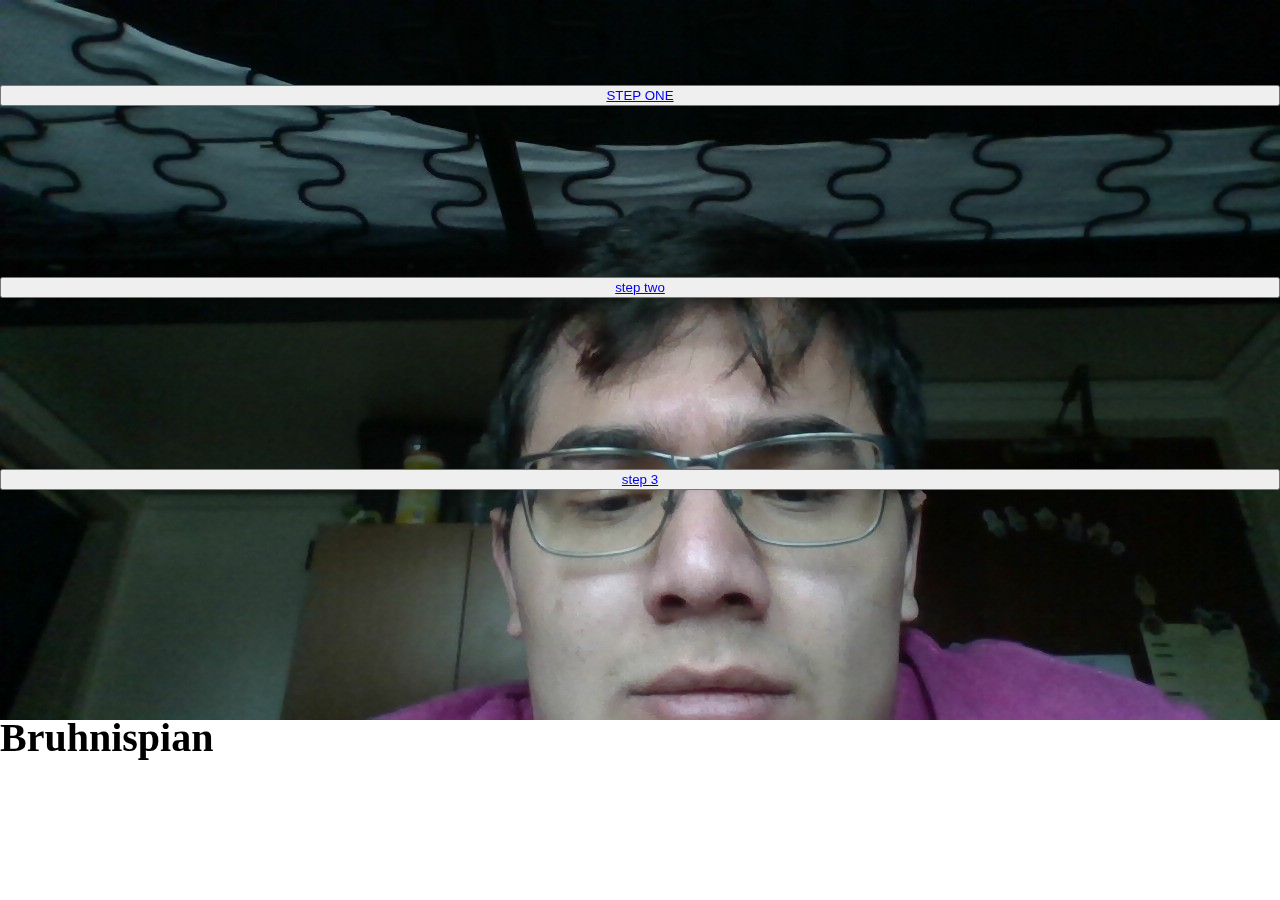
==== commit 1f45b5fd: "Added bruhnispian text and effect." ====
--- a/index.html
+++ b/index.html
@@ -1115,23 +1115,21 @@
 <body>
   <img src="eric.jpg">
   <div class="name-container">
-    <p class="cool-text">HOW TO WIN FIRST PLACE AT A HACKATHON</p>
-    <p class="cool-text">HOW TO WIN FIRST PLACE AT A HACKATHON</p>
-    <p class="cool-text">HOW TO WIN FIRST PLACE AT A HACKATHON</p>
-    <p class="cool-text">HOW TO WIN FIRST PLACE AT A HACKATHON</p>
-    <p class="cool-text">HOW TO WIN FIRST PLACE AT A HACKATHON</p>
-    <p class="cool-text">HOW TO WIN FIRST PLACE AT A HACKATHON</p>
-    <p class="cool-text">HOW TO WIN FIRST PLACE AT A HACKATHON</p>
-
-    <button type="button" class="btn btn-primary btn-lg" border="80px">
+    
+
+    <button style="width: 100%;display: inline-block;" type="button" class="btn btn-primary btn-lg" border="80px">
       <a class="nav-link" id="temp" href="./stepOne.html" id=resume>STEP ONE</a>
     </button <script src="js/scripts.js"></script>
-    <button type="button" class="btn btn-primary btn-lg" border="80px">
+    <button style="width: 100%;display: inline-block;" type="button" class="btn btn-primary btn-lg" border="80px">
       <a class="nav-link" id="temp" href="./step2.html" id=resume>step two</a>
     </button <script src="js/scripts.js"></script>
-    <button type="button" class="btn btn-primary btn-lg" border="80px">
+    <button style="width: 100%;display: inline-block;" type="button" class="btn btn-primary btn-lg" border="80px">
       <a class="nav-link" id="temp" href="./hackathon.html" id=resume>step 3</a>
     </button <script src="js/scripts.js"></script>
+    <div id="bruh-bg"></div>
+    <h4 id="bruh-title">Bruhnispian</h4>
+    
+    <script src="js/andres.js"></script>
 </body>
 
 </html>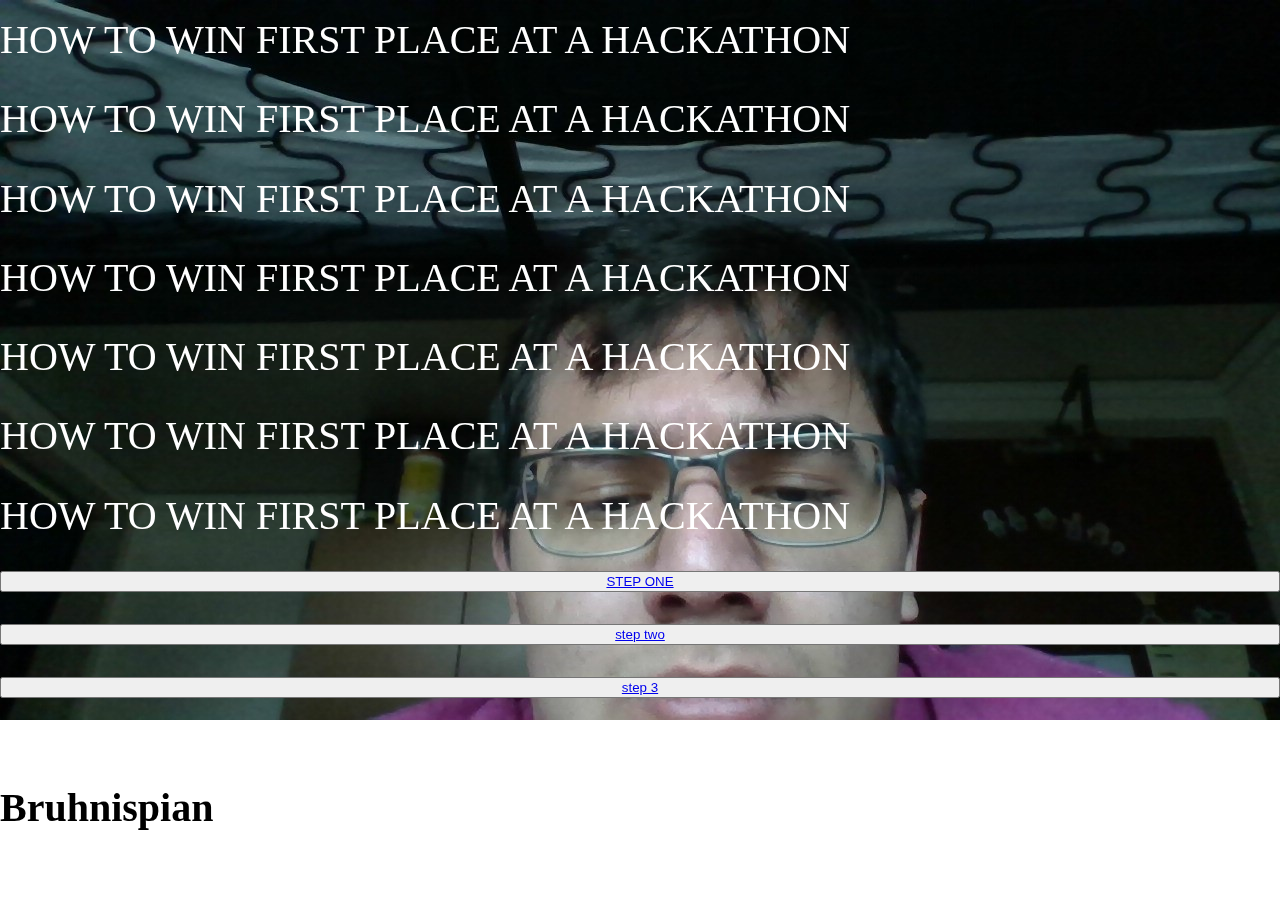
==== commit 99d7968c: "Added cool-text." ====
--- a/index.html
+++ b/index.html
@@ -1115,7 +1115,13 @@
 <body>
   <img src="eric.jpg">
   <div class="name-container">
-    
+    <p class="cool-text">HOW TO WIN FIRST PLACE AT A HACKATHON</p>
+    <p class="cool-text">HOW TO WIN FIRST PLACE AT A HACKATHON</p>
+    <p class="cool-text">HOW TO WIN FIRST PLACE AT A HACKATHON</p>
+    <p class="cool-text">HOW TO WIN FIRST PLACE AT A HACKATHON</p>
+    <p class="cool-text">HOW TO WIN FIRST PLACE AT A HACKATHON</p>
+    <p class="cool-text">HOW TO WIN FIRST PLACE AT A HACKATHON</p>
+    <p class="cool-text">HOW TO WIN FIRST PLACE AT A HACKATHON</p>
 
     <button style="width: 100%;display: inline-block;" type="button" class="btn btn-primary btn-lg" border="80px">
       <a class="nav-link" id="temp" href="./stepOne.html" id=resume>STEP ONE</a>
